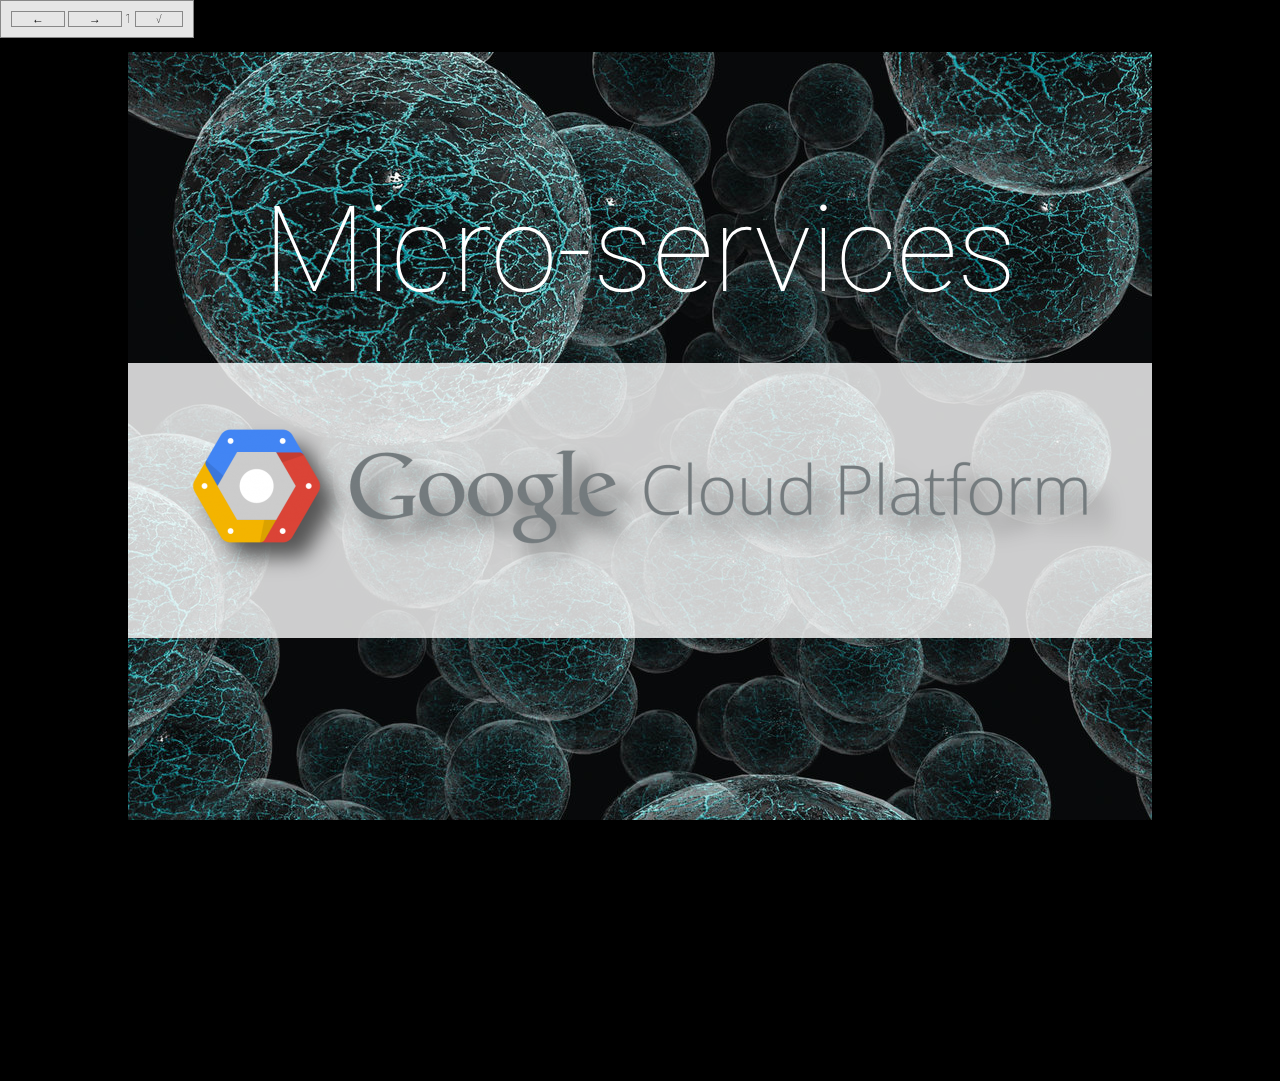
==== index.html @ ef4da48f "Built web" ====
<!DOCTYPE html><!--
  Copyright (c) 2015, Valentyn Shybanov. All rights reserved. Use of this source code
  is governed by a BSD-style license that can be found in the LICENSE file.
--><html><head>
    <meta charset="utf-8">
    <meta http-equiv="X-UA-Compatible" content="IE=edge">
    <meta name="viewport" content="width=device-width, initial-scale=1.0">
    <meta name="scaffolded-by" content="https://github.com/google/stagehand">
    <title>Micro-services in Google Cloud Platform</title>
    <link rel="stylesheet" href="packages/dacsslide/presentation.css">
    <link rel="stylesheet" href="packages/dacsslide/comment.css">
    <link rel="stylesheet" href="styles.css">
    <script async="" src="main.dart.js"></script>
    
</head>

<body presentation-classes="">
    <presentation slides="25" class="hidden">
        <symbol id="m_bg"><img src="assets/Making-coatings-more-resistant-against-microorganisms.jpg"></symbol>
        <symbol id="title2"><img src="assets/CloudPlatform_HorizontalLockup-1-1024x246.png"></symbol>
        <symbol id="title"><span>Micro</span>-services</symbol>
        <symbol id="val"><img src="assets/Valentyn_gde_long.jpg"> </symbol>
        <symbol id="val_qr"><img src="assets/olo_qr.svg"> </symbol>
        <symbol id="val_qr2"><img src="assets/slides_microgcp.svg"> </symbol>
        <symbol id="m_1"><b>Componentized</b> - Microservices should be very small with a single responsibility and be out of process. This is very different from a typical library where components are assembled in process.</symbol>
        <symbol id="m_2"><b>Message Driven</b> - Microservices should be driven by asynchronous messaging where the intelligence is left up to the microservice implementation and not provided by the messaging fabric</symbol>
        <symbol id="m_3"><b>Decentralized Data</b> - Each service should manage its own data. You can think of this model as the OO concept of data encapsulation. No service can access the database of another service.</symbol>
        <symbol id="m_d">software that fits in your head.</symbol>
        <symbol id="d_n">Dan North, @tastapod</symbol>
        <symbol id="gae_l"><img src="assets/google-app-engine.png"></symbol>
        <symbol id="gae">Google App Engine</symbol>
        <symbol id="gae_f">Focus on your code!</symbol>
        <symbol id="gae_s" sample="samples/java.yaml" track=""></symbol>
        <symbol id="gae_l1">Java</symbol>
        <symbol id="gae_l2">Python</symbol>
        <symbol id="gae_l3">Go</symbol>
        <symbol id="gae_l4">PHP</symbol>
        <symbol id="gae_mvm"><img src="assets/vmhosting.png"></symbol>
        <symbol id="gae_mvm_t">Managed VM</symbol>
        <symbol id="gae_mvm_1">Instances are health-checked, healed as necessary, and co-located with other module instances
            within the project</symbol>
        <symbol id="gae_mvm_2">Critical, backwards compatible updates are automatically rolled out to the underlying operating system</symbol>
        <symbol id="gce_l"><img src="assets/Google_Compute_Engine_logo.png"></symbol>
        <symbol id="gce">Google Compute Engine</symbol>
        <symbol id="kub">Kubernetes</symbol>
        <symbol id="kub_l"><img src="assets/kubernetes-logo.png"></symbol>
        <symbol id="mongo_s" sample="samples/mongo.yaml" track=""></symbol>
        <symbol id="app_s" sample="samples/web.yaml" track=""></symbol>
        <symbol id="grpc">A high performance, open source, general RPC framework that puts mobile and HTTP/2 first.</symbol>
        <symbol id="grpc_l"><img src="assets/grpc.svg"></symbol>
        <symbol id="grpc_s" sample="samples/service.proto" track=""></symbol>
        <symbol id="gcp_st">Google Cloud Platform is used and trusted by over 4 million applications</symbol>
        <symbol id="msvc_t"><b>Micro-services</b> - solution for process, governance, cost of operation and scalability issues, <b>not a technology</b>. </symbol>
        <symbol id="msvc_t2">We're building the <b>ability to fix</b> a typo on a prominent page of your large system <b>within minutes</b> without touching the rest of the system.</symbol>
        <symbol id="msvc_t3">We are promising the ability to <b>maneuver an oil tanker as if it was a canoe</b>, in a world full of oil tankers.</symbol>
        <symbol id="last_bg"></symbol>
        <symbol id="last_tw"><img src="assets/twinfield.png"></symbol>
        <symbol id="last_l1">Valentyn Shybanov</symbol>
        <symbol id="last_l2">olostan@gmail.com</symbol>
        <symbol id="last_l3">http://olostan.name</symbol>
        <symbol id="last_kudos">Kudos to Dan North @tastapod, Dejan Glozic @dglozic,Martin Fowler @martinfowler and other great people who
        contribute in understanding and implementing micro-services. Special thanks to Google for their great products.</symbol>

    </presentation>


</body></html>
---- packages/dacsslide/presentation.css ----
:host {
  height: 100%;
  width: 100%;
  padding:0;
  margin:0;
  background-color: #55E;
  color: red;
}

controls {
   background-color:rgba(255,255,255,0.2);
   color:black;
   font-size:20px;
   position: absolute;
   left:0;
   top:0;
   padding: 10px;
   -webkit-user-select: none;  
   -moz-user-select: none;    
   -ms-user-select: none;      
   user-select: none;
}
controls > .control {
  border: solid 1px black;
  display:inline-block;
  cursor:pointer;
  padding: 0 20px;
  -webkit-transition: all 0.2s;  
}
controls:hover {
   background-color:rgba(255,255,255,0.9);
}
controls > .control:hover {
  border: solid 1px #00E;
  background-color:rgba(255,250,250,1);
}
::content symbol {
  position: absolute;
  display:inline-block;
}
symbol {
  position: absolute;
  display:inline-block;
}

::content symbol.animated  {
  transition: all 1s;
}
.animated  {
  transition: 1s;
}
.ng-hide {
  display:none;
}
---- packages/dacsslide/comment.css ----
:host { 
  position: fixed;
  bottom: 0;
  background-color: rgba(200,200,200, 0.4);
  font-size: 30px;
  width: 100%;
  text-align: center;
  color: white;
  transform: translateY(200px);
  transition: 1s;
}
:host(.visible) {
  transform: translateY(0px);
}
::content a{
  color: #FF8;
}
---- styles.css ----
@import "https://fonts.googleapis.com/css?family=Roboto:100";
html, body {
  font-family: 'Roboto', sans-serif;
  height: 100%;
  width: 100%;
  padding: 0;
  margin: 0;
  background-color: #000;
  perspective: 900px;
  overflow: hidden;
  color: #fff;
  -webkit-font-smoothing: antialiased;
  font-weight: 100;
}
sample {
  display: none;
}
.hidden {
  opacity: 0;
}
controls {
  font-size: 12px;
  opacity: 0.4;
  color: #fff;
  border: solid 1px #888;
}
controls span.control {
  border: solid 1px #888;
}
controls:hover {
  opacity: 1;
  color: #000;
}
symbol {
  font-size: 120px;
  transform-style: preserve-3d;
  backface-visibility: hidden;
  opacity: 0;
}
symbol[sample] {
  font-size: 30px;
}
symbol[sample] pre {
  padding: 40px;
  border: solid 1px #fff;
}
symbol span, #m_bg img {
  transition: all 1s ease-in-out;
}
comment {
  background-color: #222;
}
#title {
  transform: translateY(200px);
}
#title2 {
  transform: translateY(400px);
  background-color: rgba(255, 255, 255, 0.8);
}
#title2 img {
  -webkit-filter: drop-shadow(15px 15px 10px #555);
}
.s1 {
}
.s1 #m_bg {
  opacity: 1;
}
.s1 #title {
  opacity: 1;
  transform: translateY(-200px);
}
.s1 #title2 {
  opacity: 1;
  transform: translateY(50px);
}
#val {
  transform: translateY(350px) scaleX(0.6) scaleY(0.6);
}
#val_qr {
  transform: translateX(-500px) translateY(100px);
}
#val_qr2 {
  transform: translateX(500px) translateY(100px);
}
.s2 {
}
.s2 #title {
  transform: translateX(200px) translateY(-180px) scaleX(0.6) scaleY(0.6);
  color: #000;
}
.s2 #title2 {
  transform: translateY(-250px);
}
.s2 #title2 img {
  -webkit-filter: none;
}
.s2 #val {
  opacity: 1;
  transform: translateY(150px) scaleX(0.6) scaleY(0.6);
  transition-delay: 0.4s;
}
.s2 #val_qr {
  opacity: 1;
  transform: translateX(-300px) translateY(100px);
  transition-delay: 0.6s;
}
.s2 #val_qr2 {
  opacity: 1;
  transform: translateX(300px) translateY(100px);
  transition-delay: 0.6s;
}
#m_1 {
  width: 800px;
  text-align: justify;
  font-size: 50px;
  transform: translateY(300px);
}
#m_1 b, #m_2 b, #m_3 b {
  color: #ff0;
}
.s3 {
}
.s3 #m_bg img {
  -webkit-filter: blur(5px);
}
.s3 #val {
  opacity: 0;
  transform: translateY(350px) rotateX(80deg) scaleX(0.6) scaleY(0.6);
  transition-delay: 0.2s;
}
.s3 #val_qr {
  opacity: 0;
  transform: translateX(-300px) translateY(300px) rotateX(80deg);
  transition-delay: 0s;
}
.s3 #val_qr2 {
  opacity: 0;
  transform: translateX(300px) translateY(300px) rotateX(80deg);
  transition-delay: 0s;
}
.s3 #title2 {
  background-color: transparent;
}
.s3 #title {
  transform: translateX(0px) translateY(-160px) scaleX(1.0) scaleY(1.0);
  color: #fff;
}
.s3 #m_1 {
  opacity: 1;
  transform: translateY(100px);
  transition-delay: 0.4s;
}
#m_2 {
  width: 800px;
  text-align: justify;
  font-size: 50px;
  transform: translateX(-400px) translateY(100px) rotateX(0deg) rotateY(-90deg);
}
#m_3 {
  width: 800px;
  text-align: justify;
  font-size: 50px;
  transform: translateX(-400px) translateY(100px) rotateX(0deg) rotateY(-90deg);
}
.s4 {
}
.s4 #m_1 {
  opacity: 0;
  transform: translateX(500px) translateY(100px) rotateX(0deg) rotateY(90deg);
  transition-delay: 0s;
}
.s4 #m_2 {
  opacity: 1;
  transform: translateX(0px) translateY(100px) rotateX(0deg) rotateY(0deg);
}
.s5 {
}
.s5 #m_2 {
  opacity: 0;
  transform: translateX(500px) translateY(100px) rotateX(0deg) rotateY(90deg);
  transition-delay: 0s;
}
.s5 #m_3 {
  opacity: 1;
  transform: translateX(0px) translateY(100px) rotateX(0deg) rotateY(0deg);
}
.s6 {
}
.s6 #m_3 {
  opacity: 0;
  transform: translateX(500px) translateY(100px) rotateX(0deg) rotateY(90deg);
  transition-delay: 0s;
}
.s6 #title {
  transform: translateX(0px) translateY(40px) scaleX(1.0) scaleY(1.0);
}
.s6 #title span {
  color: #f00;
  text-shadow: 0 0 25px #ff0;
}
#m_d {
  font-size: 60px;
  transform: translateX(400px);
}
#d_n {
  font-size: 40px;
  transform: translateX(600px) translateY(200px);
  color: #bbb;
}
.s7 {
}
.s7 #title {
  transform: translateX(0px) translateY(-160px) scaleX(1.0) scaleY(1.0);
}
.s7 #title span {
  color: inherit;
  text-shadow: none;
}
.s7 #m_d {
  opacity: 1;
  transform: translateX(0px);
}
.s7 #d_n {
  opacity: 1;
  transform: translateX(300px) translateY(200px);
  transition-delay: 0.5s;
}
#gae {
  font-size: 70px;
  transform: translateY(-800px);
}
#gae_l {
  transform: translateY(-350px);
}
.s8 {
}
.s8 #m_d {
  opacity: 0;
  transform: translateX(0px) translateY(400px);
}
.s8 #d_n {
  opacity: 0;
  transform: translateX(300px) translateY(400px);
}
.s8 #gae_l {
  opacity: 1;
  transform: translateY(50px);
}
.s8 #gae {
  opacity: 1;
  transform: translateY(200px);
}
#gae_f {
  font-size: 90px;
  transform: translateY(300px);
}
.s9 {
}
.s9 #title {
  opacity: 0.3;
  transform: translateX(0px) translateY(-200px) scaleX(1.0) scaleY(1.0);
}
.s9 #title2 {
  opacity: 0.3;
  transform: translateY(-340px);
}
.s9 #gae_l {
  transform: translateX(-150px) translateY(-100px) scaleX(0.3) scaleY(0.3);
}
.s9 #gae {
  transform: translateX(70px) translateY(-100px) scaleX(0.6) scaleY(0.6);
}
.s9 #gae_f {
  opacity: 1;
  transform: translateY(0px);
}
#gae_s {
  transform: rotateX(80deg);
}
.s10 {
}
.s10 #gae_s {
  opacity: 1;
  transform: rotateX(0deg);
}
.s10 #gae_f {
  opacity: 0;
}
.s10 #title {
  opacity: 0;
}
.s10 #title2 {
  opacity: 0;
}
.s10 #gae_l {
  transform: translateX(-150px) translateY(-300px) scaleX(0.3) scaleY(0.3);
}
.s10 #gae {
  transform: translateX(70px) translateY(-300px) scaleX(0.6) scaleY(0.6);
}
#gae_l1 {
  transform: translateX(550px) translateY(-100px);
}
#gae_l2 {
  transform: translateX(500px);
}
#gae_l3 {
  transform: translateX(600px) translateY(100px);
}
#gae_l4 {
  transform: translateX(570px) translateY(200px);
}
.s11 {
}
.s11 #gae_s {
  opacity: 0;
  transform: translateX(-200px) rotateX(0deg) rotateY(80deg);
}
.s11 #gae_l1 {
  opacity: 1;
  transform: translateX(150px) translateY(-100px);
  transition-delay: 0.2s;
}
.s11 #gae_l2 {
  opacity: 1;
  transform: translateX(100px);
  transition-delay: 0.4s;
}
.s11 #gae_l3 {
  opacity: 1;
  transform: translateX(200px) translateY(100px);
  transition-delay: 0.6s;
}
.s11 #gae_l4 {
  opacity: 1;
  transform: translateX(170px) translateY(200px);
  transition-delay: 0.8s;
}
#gae_mvm {
  transform: translateY(-600px) scaleX(1.5) scaleY(1.5);
}
.s12 {
}
.s12 #gae_l1 {
  opacity: 0;
  transform: translateX(150px) translateY(500px);
}
.s12 #gae_l2 {
  opacity: 0;
  transform: translateX(100px) translateY(600px);
}
.s12 #gae_l3 {
  opacity: 0;
  transform: translateX(200px) translateY(700px);
}
.s12 #gae_l4 {
  opacity: 0;
  transform: translateX(170px) translateY(800px);
}
.s12 #gae_mvm {
  opacity: 1;
  transform: translateY(0px) scaleX(1.5) scaleY(1.5);
  transition-delay: 0.8s;
}
#gae_mvm_1 {
  transform: translateY(-600px);
  font-size: 60px;
  width: 800px;
  text-align: center;
}
#gae_mvm_2 {
  transform: translateY(-600px);
  font-size: 60px;
  width: 800px;
  text-align: center;
}
.s13 {
}
.s13 #gae_mvm {
  opacity: 0;
  transform: translateY(600px) scaleX(1.5) scaleY(1.5);
  transition-delay: 0s;
}
.s13 #gae_mvm_1 {
  opacity: 1;
  transform: translateY(0px);
  transition-delay: 0.2s;
}
.s14 {
}
.s14 #gae_mvm_1 {
  opacity: 0;
  transform: translateY(600px);
  transition-delay: 0s;
}
.s14 #gae_mvm_2 {
  opacity: 1;
  transform: translateY(0px);
  transition-delay: 0s;
}
#gce {
  font-size: 80px;
  transform: translateY(-600px);
}
#gce_l {
  transform: translateY(-400px);
}
.s15 {
}
.s15 #gae_l {
  opacity: 0;
  transform: translateX(-150px) translateY(-600px) scaleX(0.3) scaleY(0.3);
}
.s15 #gae {
  opacity: 0;
  transform: translateX(70px) translateY(-500px) scaleX(0.6) scaleY(0.6);
}
.s15 #gae_mvm_2 {
  opacity: 0;
  transform: translateY(1000px);
}
.s15 #gce {
  opacity: 1;
  transform: translateY(-200px);
  transition-delay: 0.3s;
}
.s15 #gce_l {
  opacity: 1;
  transform: translateY(50px);
}
#kub {
  font-size: 80px;
  transform: translateY(-600px);
}
#kub_l {
  transform: translateY(-400px);
}
.s16 {
}
.s16 #gce {
  opacity: 0;
  transform: translateY(200px);
}
.s16 #gce_l {
  opacity: 0;
  transform: translateY(500px);
}
.s16 #kub {
  opacity: 1;
  transform: translateY(-200px);
  transition-delay: 0.3s;
}
.s16 #kub_l {
  opacity: 1;
  transform: translateY(50px);
}
#mongo_s {
  font-size: 19px;
  transform: translateY(-400px) rotateX(-90deg);
}
.s17 {
}
.s17 #kub {
  opacity: 0;
  transform: translateY(200px);
}
.s17 #kub_l {
  opacity: 0;
  transform: translateY(500px);
}
.s17 #mongo_s {
  opacity: 1;
  transform: translateY(0px) rotateX(0deg);
  transition-delay: 0.2s;
}
#app_s {
  font-size: 19px;
  transform: translateY(-400px) rotateX(-90deg);
}
.s18 {
}
.s18 #mongo_s {
  opacity: 0;
  transform: translateY(400px) rotateX(90deg);
  transition-delay: 0s;
}
.s18 #app_s {
  opacity: 1;
  transform: translateY(0px) rotateX(0deg);
  transition-delay: 0.2s;
}
#grpc_l {
  transform: translateY(-300px);
}
#grpc_l img {
  width: 600px;
}
#grpc {
  font-size: 40px;
  width: 600px;
  transform: translateY(-250px);
}
.s19 {
}
.s19 #app_s {
  opacity: 0;
  transform: translateY(400px) rotateX(90deg);
  transition-delay: 0s;
}
.s19 #grpc_l {
  opacity: 1;
  transform: translateY(-200px);
}
.s19 #grpc {
  opacity: 1;
  transform: translateY(50px);
}
#grpc_s {
  transform: translateY(300px) rotateX(-80deg);
}
.s20 {
}
.s20 #grpc_s {
  opacity: 1;
  transform: translateY(0px) rotateX(0deg);
}
#msvc_t {
  font-size: 60px;
  width: 800px;
  text-align: center;
  transform: translateY(300px) rotateX(-40deg);
}
#msvc_t b, #msvc_t2 b, #msvc_t3 b {
  color: #ff0;
}
#msvc_t2 {
  opacity: 0.3;
  font-size: 60px;
  width: 800px;
  text-align: center;
  transform: translateY(600px) rotateX(-80deg);
}
#msvc_t3 {
  opacity: 0.3;
  font-size: 60px;
  width: 800px;
  text-align: center;
  transform: translateY(600px) rotateX(-80deg);
}
.s21 {
}
.s21 #grpc {
  opacity: 0;
}
.s21 #grpc_s {
  opacity: 0;
  transform: translateY(-300px) rotateX(80deg);
}
.s21 #grpc_l {
  opacity: 0;
  transform: translateY(-350px) rotateX(80deg);
  transition-delay: 0.4s;
}
.s21 #msvc_t {
  opacity: 1;
  transform: translateY(0px) rotateX(0deg);
}
.s21 #msvc_t2 {
  opacity: 0.6;
  transform: translateY(300px) rotateX(-40deg);
}
.s22 {
}
.s22 #msvc_t {
  opacity: 0.4;
  transform: translateY(-300px) rotateX(40deg);
}
.s22 #msvc_t2 {
  opacity: 1;
  transform: translateY(0px) rotateX(0deg);
}
.s22 #msvc_t3 {
  opacity: 0.4;
  transform: translateY(300px) rotateX(-40deg);
}
.s23 {
}
.s23 #msvc_t {
  opacity: 0;
  transform: translateY(-600px) rotateX(80deg);
}
.s23 #msvc_t2 {
  opacity: 0.6;
  transform: translateY(-300px) rotateX(40deg);
}
.s23 #msvc_t3 {
  opacity: 1;
  transform: translateY(0px) rotateX(0deg);
}
.s24 {
}
.s24 #msvc_t3 {
  opacity: 0;
  transform: translateY(-300px) rotateX(40deg);
}
.s24 #msvc_t2 {
  opacity: 0;
  transform: translateY(-600px) rotateX(80deg);
}
.s24 #val {
  z-index: 100;
}
#last_bg {
  background-color: rgba(255, 255, 255, 0.7);
  width: 800px;
  height: 500px;
  transform: translateX(500px);
}
#last_tw {
  transform: translateX(400px) translateY(-140px) scaleX(0.7) scaleY(0.7);
}
#last_l1 {
  transform: translateX(400px) translateY(-50px);
  font-size: 40px;
  color: #006;
  font-family: monospace;
}
#last_l2 {
  transform: translateX(400px) translateY(0px);
  font-size: 40px;
  color: #006;
  font-family: monospace;
}
#last_l3 {
  transform: translateX(400px) translateY(50px);
  font-size: 40px;
  color: #006;
  font-family: monospace;
}
#last_kudos {
  transform: translateY(500px);
  font-size: 20px;
  color: #000;
  width: 700px;
  text-align: justify;
}
.s24 {
}
.s24 #last_bg {
  opacity: 1;
  transform: translateX(0px);
  transition-delay: 0.2s;
}
.s24 #m_bg img {
  -webkit-filter: none;
}
.s24 #val {
  opacity: 1;
  transform: translateX(-250px) translateY(-50px) rotateX(0deg) scaleX(0.39999999999999997) scaleY(0.39999999999999997);
  transition-delay: 0.4s;
}
.s24 #last_tw {
  opacity: 1;
  transform: translateX(100px) translateY(-140px) scaleX(0.7) scaleY(0.7);
  transition-delay: 0.8s;
}
.s24 #last_l1 {
  opacity: 1;
  transform: translateX(100px) translateY(-50px);
  transition-delay: 1.2s;
}
.s24 #last_l2 {
  opacity: 1;
  transform: translateX(100px) translateY(0px);
  transition-delay: 1.4s;
}
.s24 #last_l3 {
  opacity: 1;
  transform: translateX(120px) translateY(50px);
  transition-delay: 1.6s;
}
.s24 #last_kudos {
  opacity: 1;
  transform: translateY(200px);
  transition-delay: 1.8s;
}
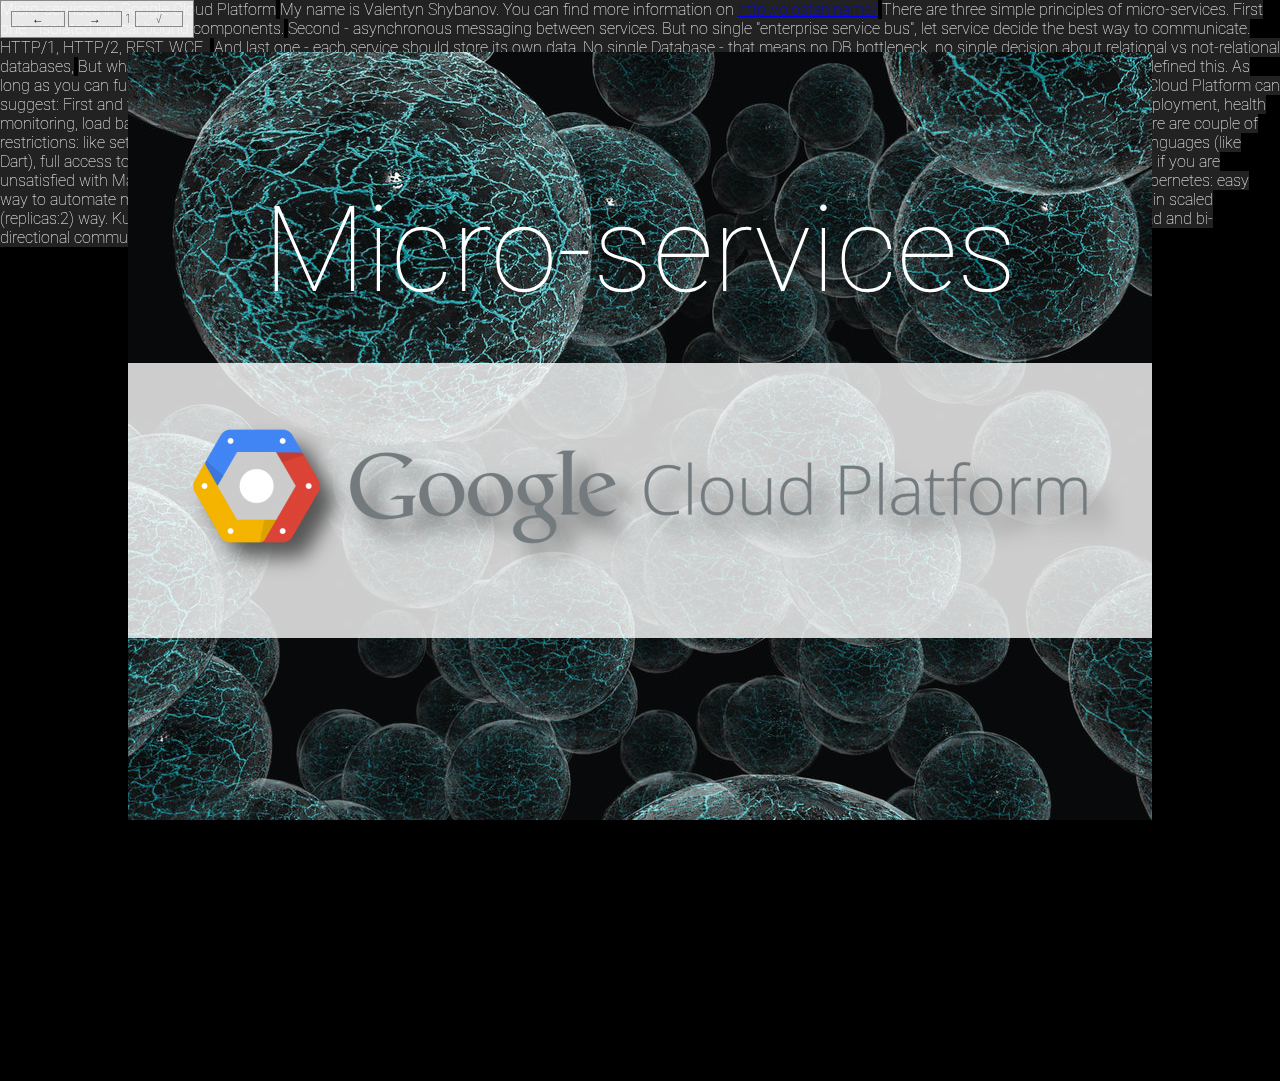
==== commit 77694686: "Built web" ====
--- a/index.html
+++ b/index.html
@@ -61,6 +61,36 @@
         <symbol id="last_kudos">Kudos to Dan North @tastapod, Dejan Glozic @dglozic,Martin Fowler @martinfowler and other great people who
         contribute in understanding and implementing micro-services. Special thanks to Google for their great products.</symbol>
 
+        <comment slide="1">Micro-services in Google Cloud Platform</comment>
+        <comment slide="2">My name is Valentyn Shybanov. You can find more information on <a href="http://olostan.name/">http://olostan.name/</a></comment>
+        <comment slide="3">There are three simple principles of micro-services. First one - isolated logical-bound components.</comment>
+        <comment slide="4">Second - asynchronous messaging between services. But no single "enterprise service bus", let
+            service decide the best way to communicate. HTTP/1, HTTP/2, REST, WCF...</comment>
+        <comment slide="5">And last one - each service should store its own data. No single Database - that means no DB bottleneck,
+        no single decision about relational vs not-relational databases,</comment>
+        <comment slide="6">But what is "micro"? Does that mean that each service should be 100 lines of code? 1000? How to
+        understand is service "micro" or not?</comment>
+        <comment slide="7">I like how Dan North defined this. As long as you can fully understand bounds of service, understand
+        all dependencies, that mean that it is good candidate for micro-service.</comment>
+        <comment slide="8">So let's take a look what Google Cloud Platform can suggest: First and the most easiest is Google App Engine</comment>
+        <comment slide="9">With GAE you can focus on code. Everything else is handled by Google. You write code, Google do
+        building, deployment, health monitoring, load balancing - everything except writing code of your app!</comment>
+        <comment slide="10">If you have, for example, Java app, all you need is to add single file that describes endpoints</comment>
+        <comment slide="11">There are couple of restrictions: like set of languages, that could be used, not full SDK, access to system etc</comment>
+        <comment slide="12">But if it not enough, you can use Managed VM: In this case you can use other languages (like Dart), full
+        access to system resources etc.</comment>
+        <comment slide="13">Still Google take care about lots of things like hearth checking</comment>
+        <comment slide="14">OS is updated automatically giving reliable safe system</comment>
+        <comment slide="15">But even if you are unsatisfied with Managed VM, you can use Google Compute Engine for
+            running VMs. It is IaaS provided by Google.</comment>
+        <comment slide="16">Even in this case Google can suggest you to use Kubernetes: easy way to automate management of Linux containers</comment>
+        <comment slide="17">For example, with simple configuration file you can spawn MongoDB in cluster in reliable way</comment>
+        <comment slide="18">Or you own application in scaled (replicas:2) way. Kubernetes will make sure that there will be
+        at least 2 instances running.</comment>
+        <comment slide="19">And for communication between services you can use GRPC - minimal overhead and bi-directional communication.</comment>
+        <comment slide="20">Internally gRPC use Protobuf, so messages and services are specified in a very clean way</comment>
+        <comment slide="24">Please feel free to contact me!</comment>
+
     </presentation>
 
 
